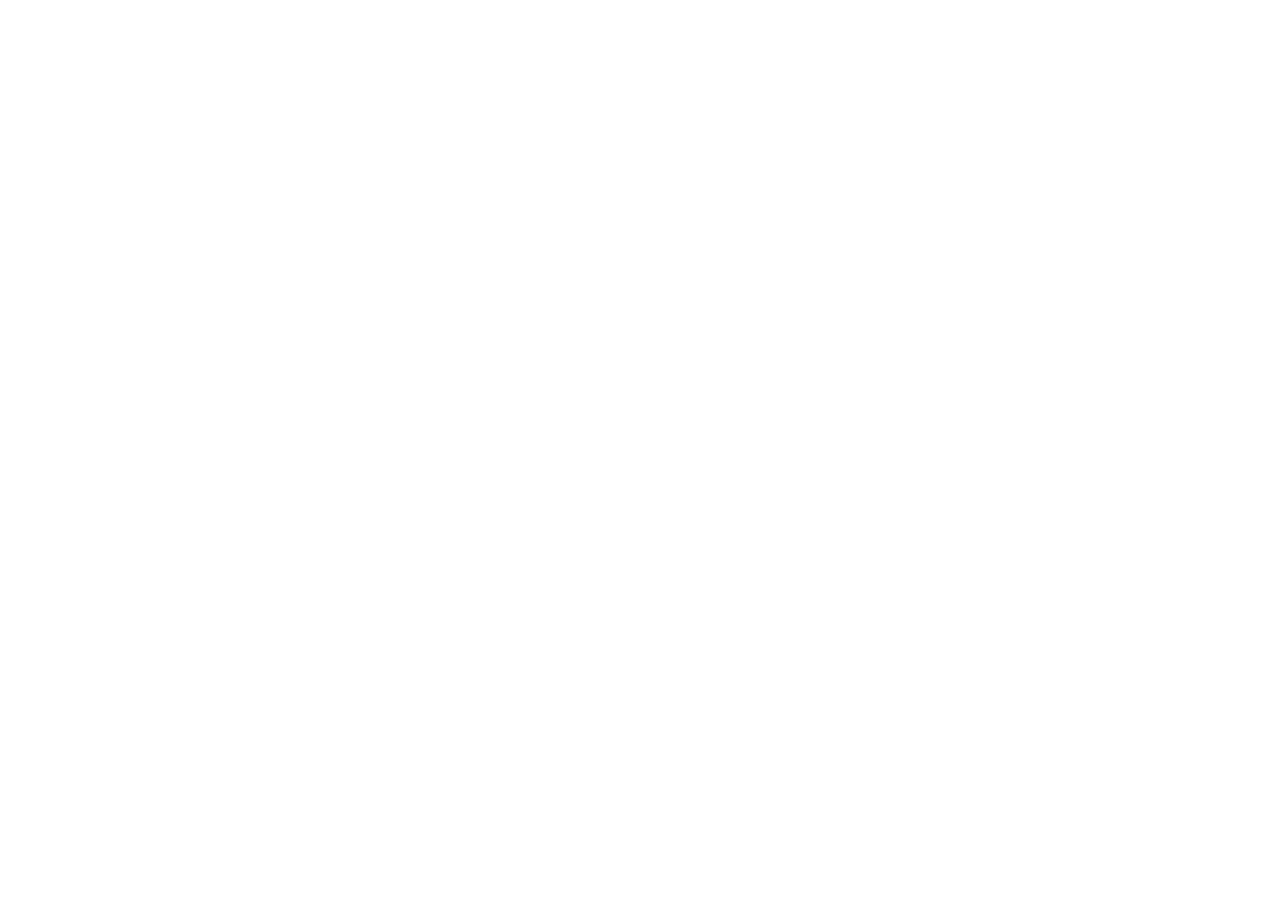
==== server/templates/index.html @ 6a091dbe "Add front files" ====
<!DOCTYPE html><html lang=en><head><meta charset=utf-8><meta http-equiv=X-UA-Compatible content="IE=edge"><meta name=viewport content="width=device-width,initial-scale=1,shrink-to-fit=no"><link rel=icon href=favicon.ico><title>hydor_project</title><link href=../static/css/app.991ba330.css rel=preload as=style><link href=../static/css/chunk-vendors.f2255f62.css rel=preload as=style><link href=../static/js/app.fa90ac10.js rel=preload as=script><link href=../static/js/chunk-vendors.b2554332.js rel=preload as=script><link href=../static/css/chunk-vendors.f2255f62.css rel=stylesheet><link href=../static/css/app.991ba330.css rel=stylesheet></head><body><noscript><strong>We're sorry but hydor_project doesn't work properly without JavaScript enabled. Please enable it to continue.</strong></noscript><div id=app></div><script src="//dapi.kakao.com/v2/maps/sdk.js?appkey=8c3420a8325c2468d0fc7050ce596318&libraries=services"></script><script></script><script src=../static/js/chunk-vendors.b2554332.js></script><script src=../static/js/app.fa90ac10.js></script></body></html>
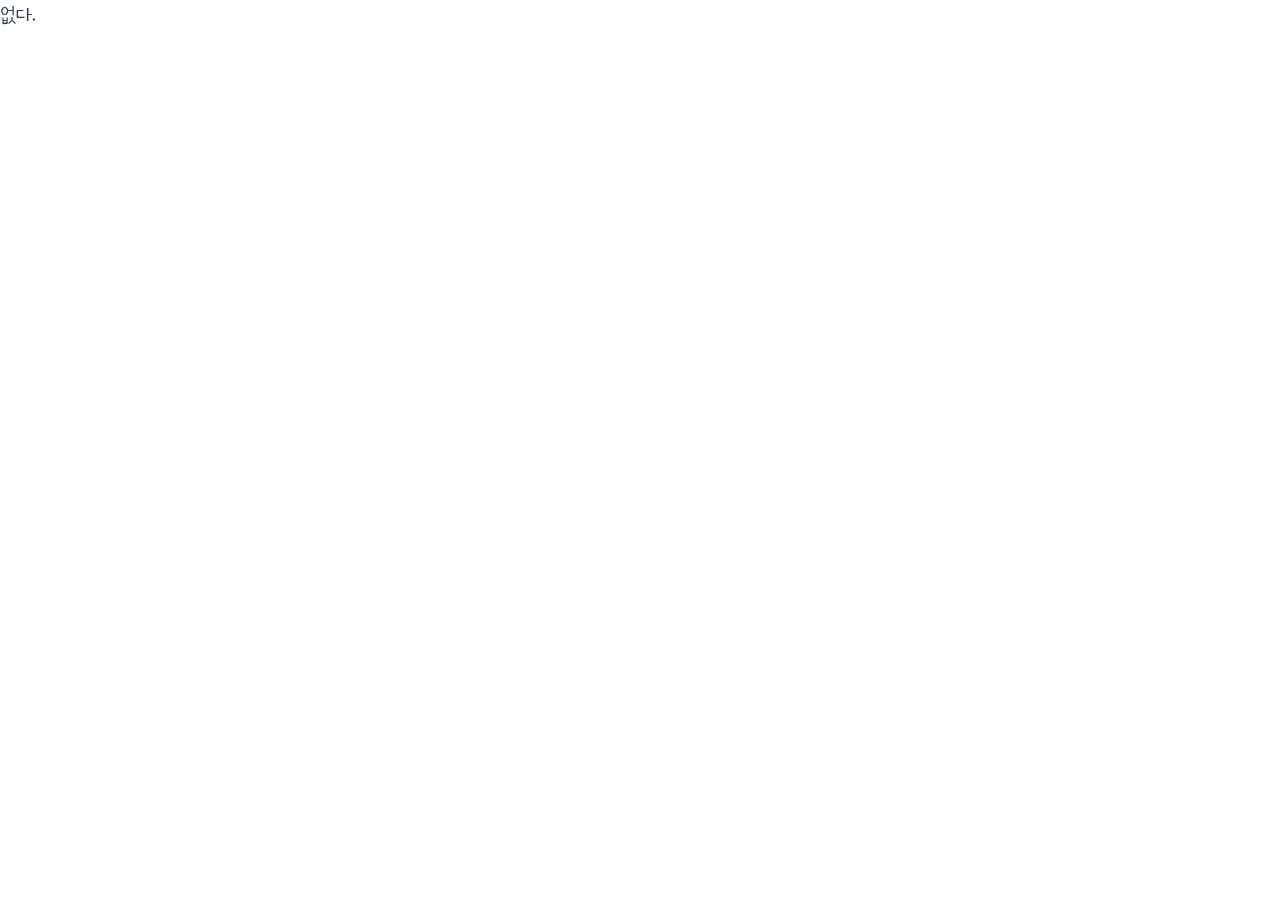
==== commit cbcb661d: "Upload test build" ====
--- a/server/templates/index.html
+++ b/server/templates/index.html
@@ -1 +1 @@
-<!DOCTYPE html><html lang=en><head><meta charset=utf-8><meta http-equiv=X-UA-Compatible content="IE=edge"><meta name=viewport content="width=device-width,initial-scale=1,shrink-to-fit=no"><link rel=icon href=favicon.ico><title>hydor_project</title><link href=../static/css/app.991ba330.css rel=preload as=style><link href=../static/css/chunk-vendors.f2255f62.css rel=preload as=style><link href=../static/js/app.fa90ac10.js rel=preload as=script><link href=../static/js/chunk-vendors.b2554332.js rel=preload as=script><link href=../static/css/chunk-vendors.f2255f62.css rel=stylesheet><link href=../static/css/app.991ba330.css rel=stylesheet></head><body><noscript><strong>We're sorry but hydor_project doesn't work properly without JavaScript enabled. Please enable it to continue.</strong></noscript><div id=app></div><script src="//dapi.kakao.com/v2/maps/sdk.js?appkey=8c3420a8325c2468d0fc7050ce596318&libraries=services"></script><script></script><script src=../static/js/chunk-vendors.b2554332.js></script><script src=../static/js/app.fa90ac10.js></script></body></html>+<!DOCTYPE html><html lang=en><head><meta charset=utf-8><meta http-equiv=X-UA-Compatible content="IE=edge"><meta name=viewport content="width=device-width,initial-scale=1,shrink-to-fit=no"><link rel=icon href=favicon.ico><title>hydor_project</title><link href=../static/css/app.26d43adf.css rel=preload as=style><link href=../static/css/chunk-vendors.07d62491.css rel=preload as=style><link href=../static/js/app.2554e298.js rel=preload as=script><link href=../static/js/chunk-vendors.a2763a91.js rel=preload as=script><link href=../static/css/chunk-vendors.07d62491.css rel=stylesheet><link href=../static/css/app.26d43adf.css rel=stylesheet></head><body><noscript><strong>We're sorry but hydor_project doesn't work properly without JavaScript enabled. Please enable it to continue.</strong></noscript><div id=app></div><script src="//dapi.kakao.com/v2/maps/sdk.js?appkey=8c3420a8325c2468d0fc7050ce596318&libraries=services"></script><script></script><script src=../static/js/chunk-vendors.a2763a91.js></script><script src=../static/js/app.2554e298.js></script></body></html>
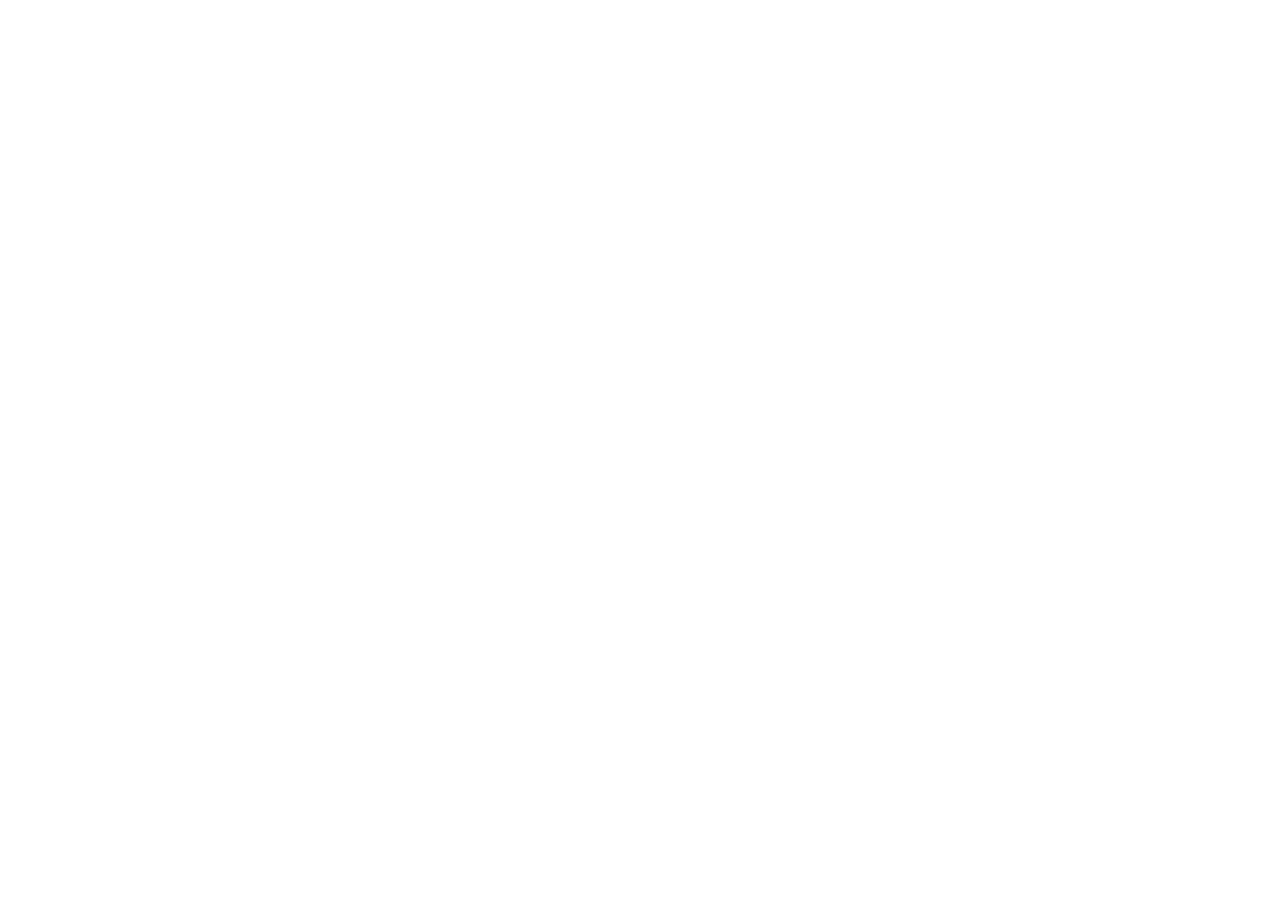
==== commit c848521c: "Update frontend" ====
--- a/server/templates/index.html
+++ b/server/templates/index.html
@@ -1 +1 @@
-<!DOCTYPE html><html lang=en><head><meta charset=utf-8><meta http-equiv=X-UA-Compatible content="IE=edge"><meta name=viewport content="width=device-width,initial-scale=1,shrink-to-fit=no"><link rel=icon href=favicon.ico><title>hydor_project</title><link href=../static/css/app.26d43adf.css rel=preload as=style><link href=../static/css/chunk-vendors.07d62491.css rel=preload as=style><link href=../static/js/app.2554e298.js rel=preload as=script><link href=../static/js/chunk-vendors.a2763a91.js rel=preload as=script><link href=../static/css/chunk-vendors.07d62491.css rel=stylesheet><link href=../static/css/app.26d43adf.css rel=stylesheet></head><body><noscript><strong>We're sorry but hydor_project doesn't work properly without JavaScript enabled. Please enable it to continue.</strong></noscript><div id=app></div><script src="//dapi.kakao.com/v2/maps/sdk.js?appkey=8c3420a8325c2468d0fc7050ce596318&libraries=services"></script><script></script><script src=../static/js/chunk-vendors.a2763a91.js></script><script src=../static/js/app.2554e298.js></script></body></html>+<!DOCTYPE html><html lang=en><head><meta charset=utf-8><meta http-equiv=X-UA-Compatible content="IE=edge"><meta name=viewport content="width=device-width,initial-scale=1,shrink-to-fit=no"><link rel=icon href=/static/favicon.ico><title>hydor_project</title><link href=/static/../static/css/app.26d43adf.css rel=preload as=style><link href=/static/../static/css/chunk-vendors.07d62491.css rel=preload as=style><link href=/static/../static/js/app.4f1c9c7f.js rel=preload as=script><link href=/static/../static/js/chunk-vendors.7c8e53b1.js rel=preload as=script><link href=/static/../static/css/chunk-vendors.07d62491.css rel=stylesheet><link href=/static/../static/css/app.26d43adf.css rel=stylesheet></head><body><noscript><strong>We're sorry but hydor_project doesn't work properly without JavaScript enabled. Please enable it to continue.</strong></noscript><div id=app></div><script src="//dapi.kakao.com/v2/maps/sdk.js?appkey=8c3420a8325c2468d0fc7050ce596318&libraries=services"></script><script></script><script src=/static/../static/js/chunk-vendors.7c8e53b1.js></script><script src=/static/../static/js/app.4f1c9c7f.js></script></body></html>
